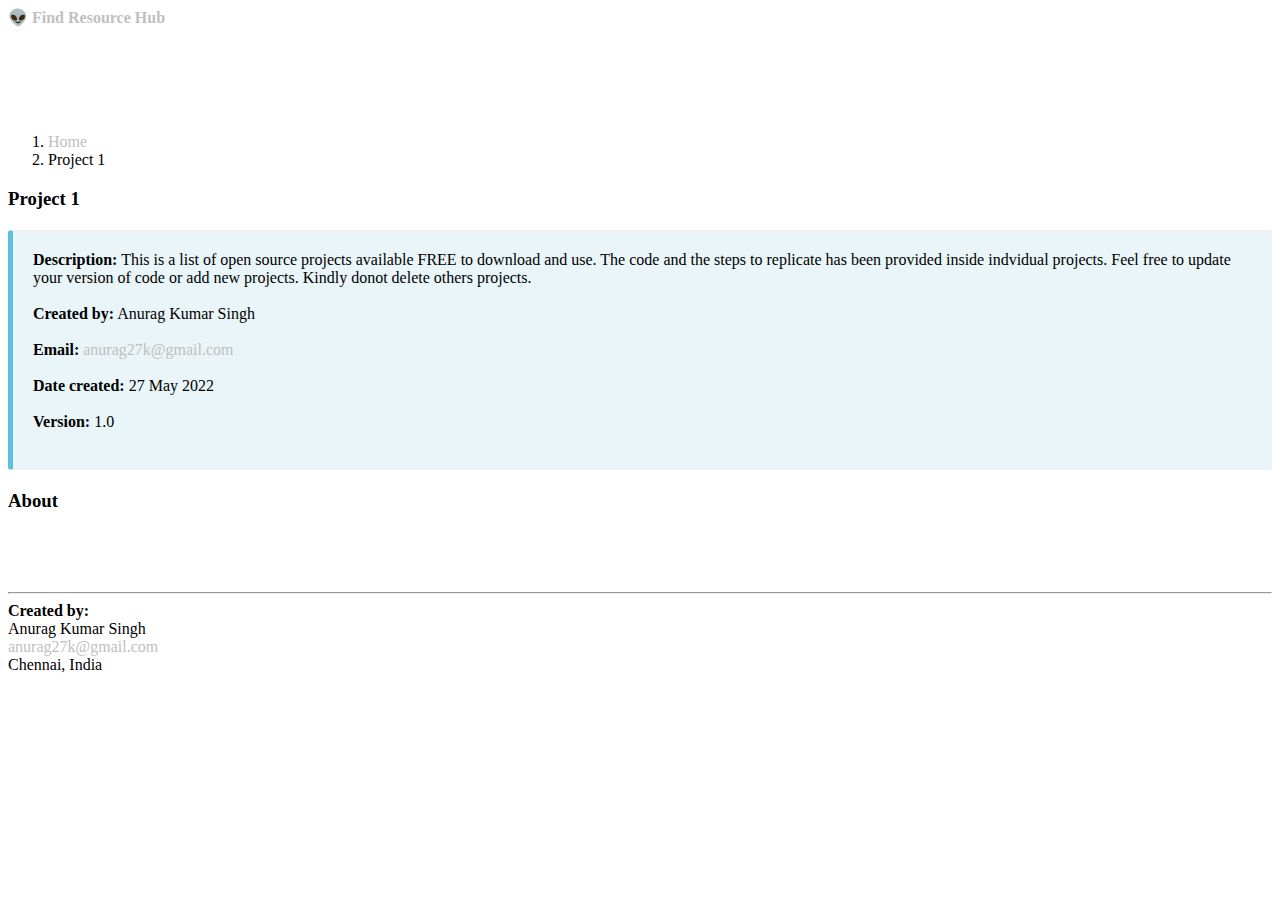
==== projects/1/strengthOfBonds.html @ 25601b45 "Add files via upload" ====
<!doctype html>
<html lang="en">

<head>
    <!-- Required meta tags -->
    <meta charset="utf-8">
    <meta name="viewport" content="width=device-width, initial-scale=1">

    <!-- Bootstrap CSS -->
    <link href="https://cdn.jsdelivr.net/npm/bootstrap@5.1.3/dist/css/bootstrap.min.css" rel="stylesheet"
        integrity="sha384-1BmE4kWBq78iYhFldvKuhfTAU6auU8tT94WrHftjDbrCEXSU1oBoqyl2QvZ6jIW3" crossorigin="anonymous">
    <link href="https://emoji-css.afeld.me/emoji.css" rel="stylesheet">

    <link rel="icon"
        href="data:image/svg+xml,<svg xmlns=%22http://www.w3.org/2000/svg%22 viewBox=%220 0 100 100%22><text y=%22.9em%22 font-size=%2290%22>👽</text></svg>">


    <title>Find Resource Hub</title>

    <style>
        /* img {
            width: 70%;
            border-radius: 10px;
        } */

        a {
            text-decoration: none;
            color: rgb(192, 192, 192);
        }

        .blackText {
            color: black;
        }

        a:hover {
            color: black;
        }

        .boxer {
            background-color: rgb(230, 230, 230);
            border: 1px solid rgb(201, 201, 201);
            border-radius: 10px;
            padding: 2%;
            margin: 1%;
            transition: 0.3s;
            transition-timing-function: ease-in-out;
        }

        .boxer:hover {
            box-shadow: 0px 0px 10px lightgrey;
            transform: scale(1.02);
            transition: 0.3s;
            transition-timing-function: ease-in-out;
        }

        /*start: for callouts */
        .bs-callout {
            padding: 20px;
            margin: 20px 0;
            border: 1px solid #eee;
            border-left-width: 5px;
            border-radius: 3px;
        }

        .bs-callout h4 {
            margin-top: 0;
            margin-bottom: 5px;

        }

        .bs-callout p:last-child {
            margin-bottom: 0;
        }

        .bs-callout code {
            border-radius: 3px;
        }

        .bs-callout+.bs-callout {
            margin-top: -5px;
        }

        .bs-callout-default {
            border-left-color: #777;
            background-color: rgb(236, 236, 236);
        }

        .bs-callout-default h4 {
            color: #777;
        }

        .bs-callout-primary {
            border-left-color: #428bca;
            background-color: #eef6fd;
        }

        .bs-callout-primary h4 {
            color: #428bca;
            background-color: #4c81ad;
        }

        .bs-callout-success {
            border-left-color: #5cb85c;
            background-color: #f1fcf1;
        }

        .bs-callout-success h4 {
            color: #5cb85c;
        }

        .bs-callout-danger {
            border-left-color: #d9534f;
            background-color: #fdeaea;
        }

        .bs-callout-danger h4 {
            color: #d9534f;
        }

        .bs-callout-warning {
            border-left-color: #f0ad4e;
            background-color: #fdf6ed;
        }

        .bs-callout-warning h4 {
            color: #f0ad4e;
        }

        .bs-callout-info {
            border-left-color: #5bc0de;
            background-color: #e9f5f8;
        }

        .bs-callout-info h4 {
            color: #5bc0de;
        }

        /*end: for callouts */
    </style>

</head>

<body>

    <nav class="navbar fixed-top navbar-expand-lg navbar-light bg-light">
        <div class="container-md">
            <a class="navbar-brand" href="../../index.html"><b>👽 Find Resource Hub</b></a>
        </div>
    </nav>
    <!-- section start -->
    <div class="container fill" style="padding-top: 10vh;">
        <!-- start:breadcrumbs  -->

        <nav aria-label="breadcrumb">
            <ol class="breadcrumb">
                <li class="breadcrumb-item"><a href="../../index.html">Home</a></li>
                <li class="breadcrumb-item active" aria-current="page">Project 1</li>
            </ol>
        </nav>

        <!-- end:breadcrumbs  -->
        <h3>Project 1</h3>

        <div class="bs-callout bs-callout-info">
            <b>Description:</b>
            This is a list of open source projects available FREE to download and use. The code and the steps to
            replicate has been provided inside indvidual projects.
            Feel free to update your version of code or add new projects. Kindly donot delete others projects.
            <br><br>

            <b>Created by:</b>
            Anurag Kumar Singh
            <br><br>

            <b>Email:</b>
            <a href="mailto:anurag27k@gmail.com?Subject=Reaching%20out%20from%20Github">anurag27k@gmail.com</a>
            <br><br>

            <b>Date created:</b>
            27 May 2022
            <br><br>

            <b>Version:</b>
            1.0
            <br><br>

        </div>

        <h3>About</b></h3><br>


        <!-- bottom section  -->
        <br><br>
        <hr>
        <b>Created by:</b>
        <br>Anurag Kumar Singh
        <br><a href="mailto:anurag27k@gmail.com?Subject=Reaching%20out%20from%20Github">anurag27k@gmail.com</a>
        <br>Chennai, India
        <br><br>
    </div>
    <!-- section end  -->

</body>
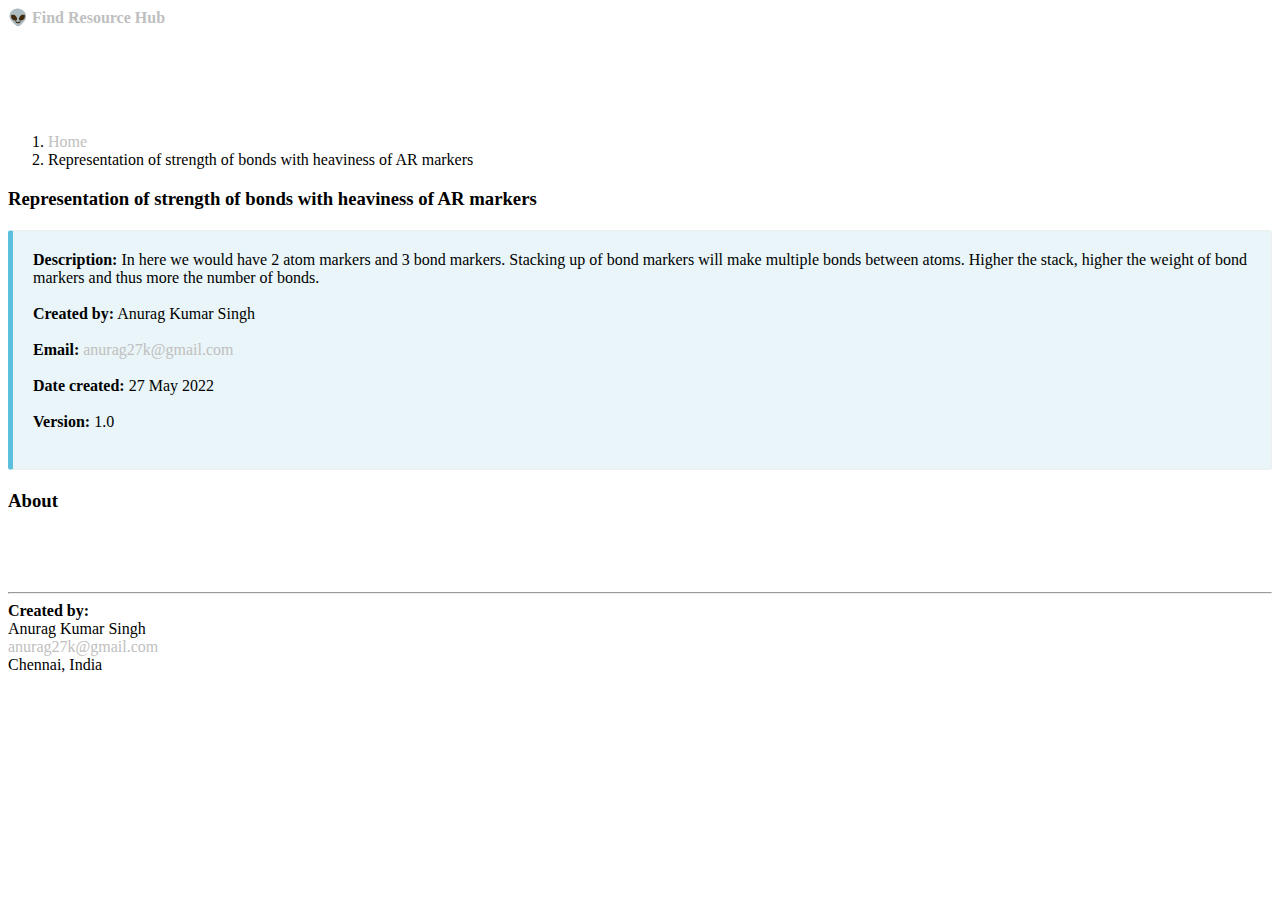
==== commit 85510792: "Add files via upload" ====
--- a/projects/1/strengthOfBonds.html
+++ b/projects/1/strengthOfBonds.html
@@ -154,18 +154,19 @@
         <nav aria-label="breadcrumb">
             <ol class="breadcrumb">
                 <li class="breadcrumb-item"><a href="../../index.html">Home</a></li>
-                <li class="breadcrumb-item active" aria-current="page">Project 1</li>
+                <li class="breadcrumb-item active" aria-current="page">Representation of strength of bonds with
+                    heaviness of AR markers</li>
             </ol>
         </nav>
 
         <!-- end:breadcrumbs  -->
-        <h3>Project 1</h3>
+        <h3>Representation of strength of bonds with heaviness of AR markers</h3>
 
         <div class="bs-callout bs-callout-info">
             <b>Description:</b>
-            This is a list of open source projects available FREE to download and use. The code and the steps to
-            replicate has been provided inside indvidual projects.
-            Feel free to update your version of code or add new projects. Kindly donot delete others projects.
+            In here we would have 2 atom markers and 3 bond markers. Stacking up of bond markers will make multiple
+            bonds between
+            atoms. Higher the stack, higher the weight of bond markers and thus more the number of bonds.
             <br><br>
 
             <b>Created by:</b>
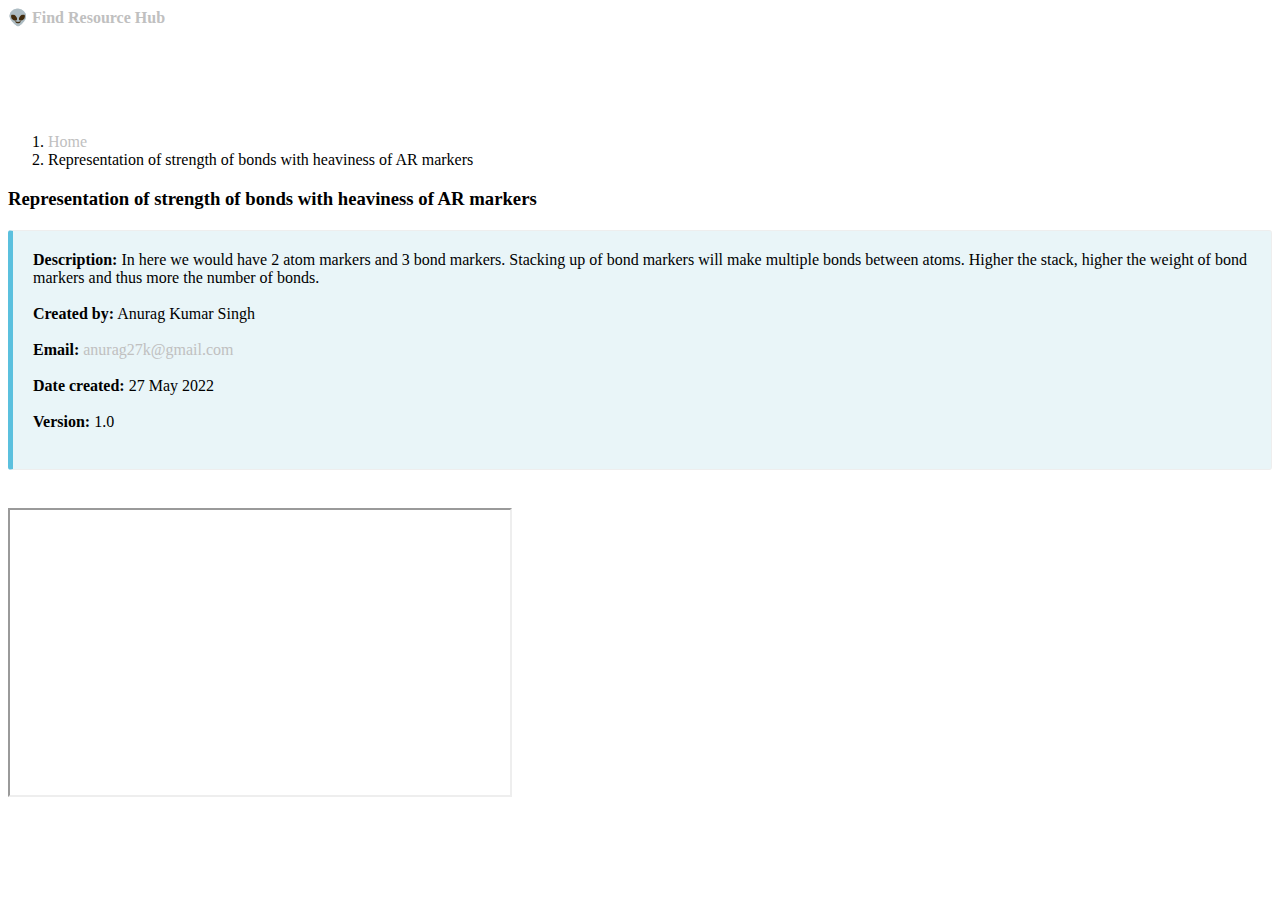
==== commit ef613365: "Add files via upload" ====
--- a/projects/1/strengthOfBonds.html
+++ b/projects/1/strengthOfBonds.html
@@ -162,33 +162,44 @@
         <!-- end:breadcrumbs  -->
         <h3>Representation of strength of bonds with heaviness of AR markers</h3>
 
-        <div class="bs-callout bs-callout-info">
-            <b>Description:</b>
-            In here we would have 2 atom markers and 3 bond markers. Stacking up of bond markers will make multiple
-            bonds between
-            atoms. Higher the stack, higher the weight of bond markers and thus more the number of bonds.
-            <br><br>
-
-            <b>Created by:</b>
-            Anurag Kumar Singh
-            <br><br>
-
-            <b>Email:</b>
-            <a href="mailto:anurag27k@gmail.com?Subject=Reaching%20out%20from%20Github">anurag27k@gmail.com</a>
-            <br><br>
-
-            <b>Date created:</b>
-            27 May 2022
-            <br><br>
-
-            <b>Version:</b>
-            1.0
-            <br><br>
-
+        <div class="row">
+            <div class="col-sm-7">
+                <div class="bs-callout bs-callout-info">
+                    <b>Description:</b>
+                    In here we would have 2 atom markers and 3 bond markers. Stacking up of bond markers will make
+                    multiple
+                    bonds between
+                    atoms. Higher the stack, higher the weight of bond markers and thus more the number of bonds.
+                    <br><br>
+
+                    <b>Created by:</b>
+                    Anurag Kumar Singh
+                    <br><br>
+
+                    <b>Email:</b>
+                    <a href="mailto:anurag27k@gmail.com?Subject=Reaching%20out%20from%20Github">anurag27k@gmail.com</a>
+                    <br><br>
+
+                    <b>Date created:</b>
+                    27 May 2022
+                    <br><br>
+
+                    <b>Version:</b>
+                    1.0
+                    <br><br>
+                </div>
+            </div>
+            <div class="col-sm-5">
+                <br>
+                <!-- Video open -->
+                <iframe height="285" width="500"
+                    src="https://www.youtube.com/embed/U4voleK7QyI?autoplay=1&mute=1">
+                    <!-- Video Close -->
+
+            </div>
         </div>
 
         <h3>About</b></h3><br>
-
 
         <!-- bottom section  -->
         <br><br>
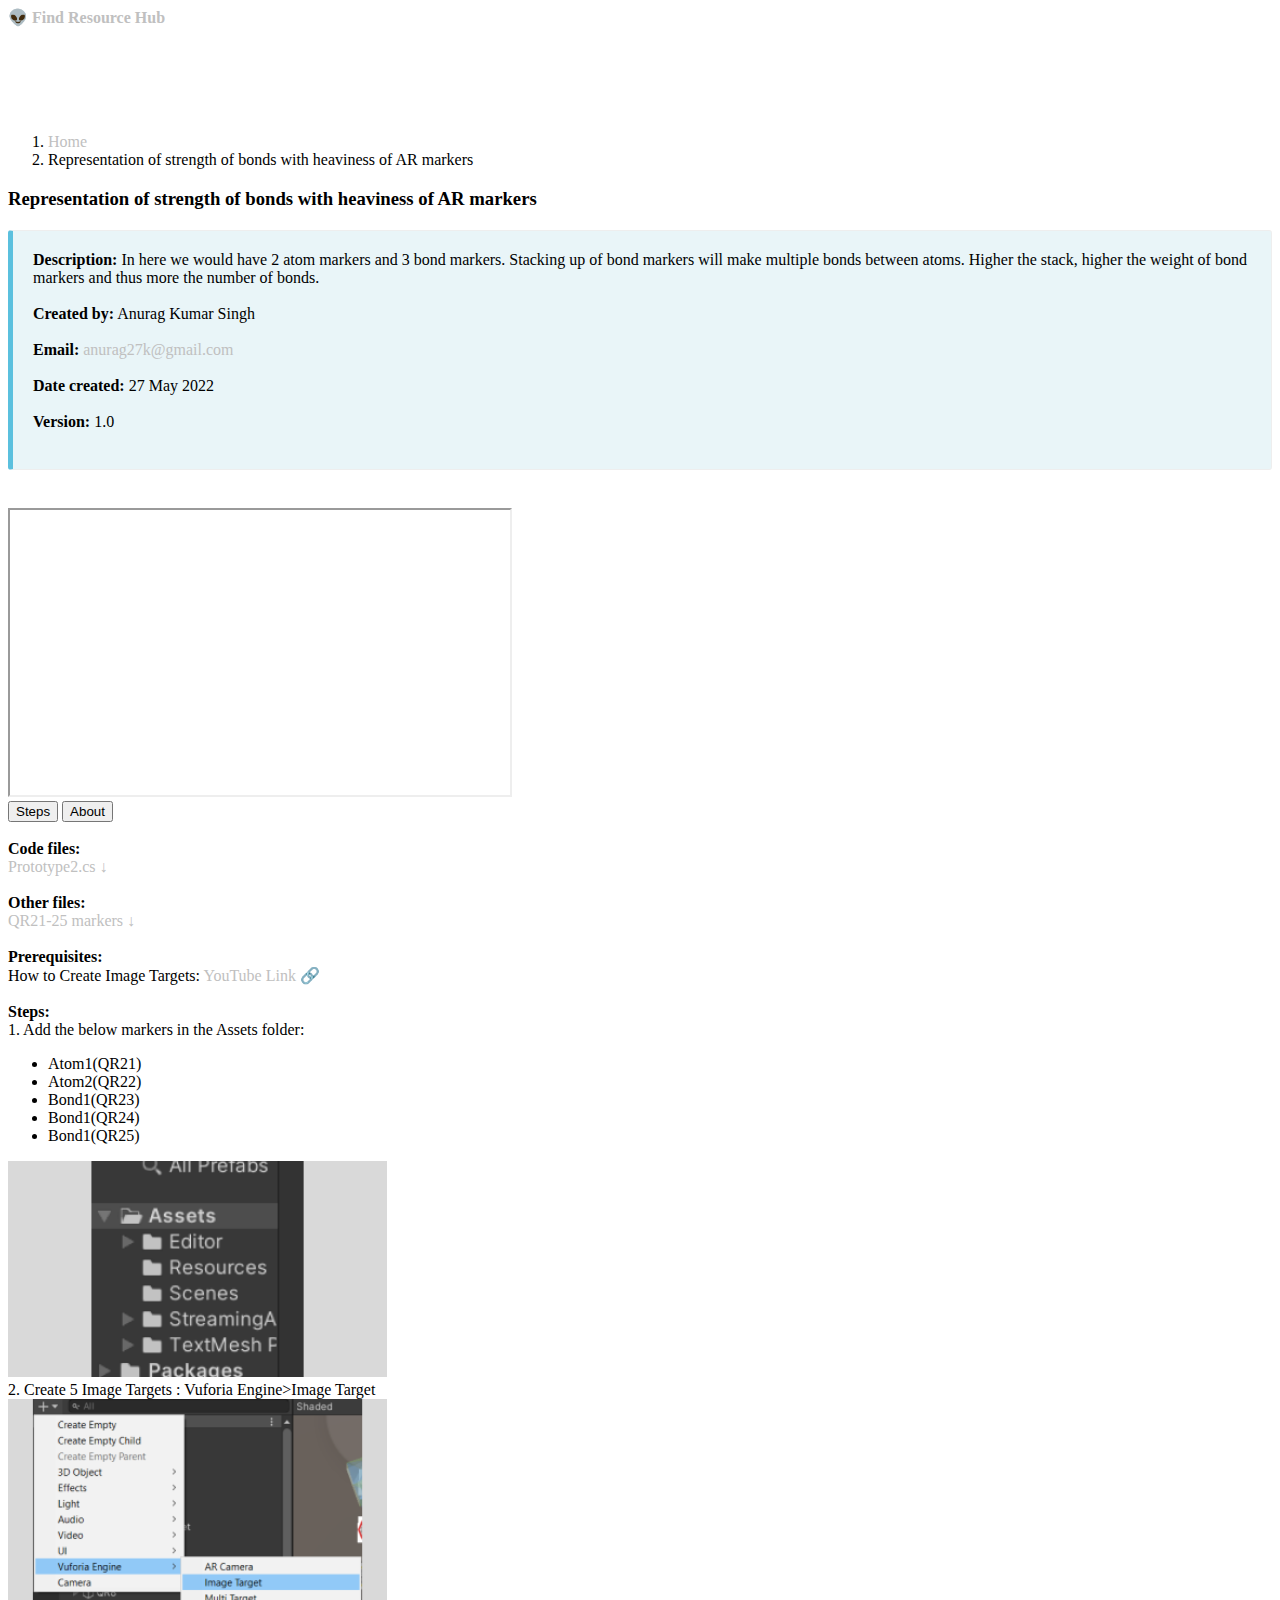
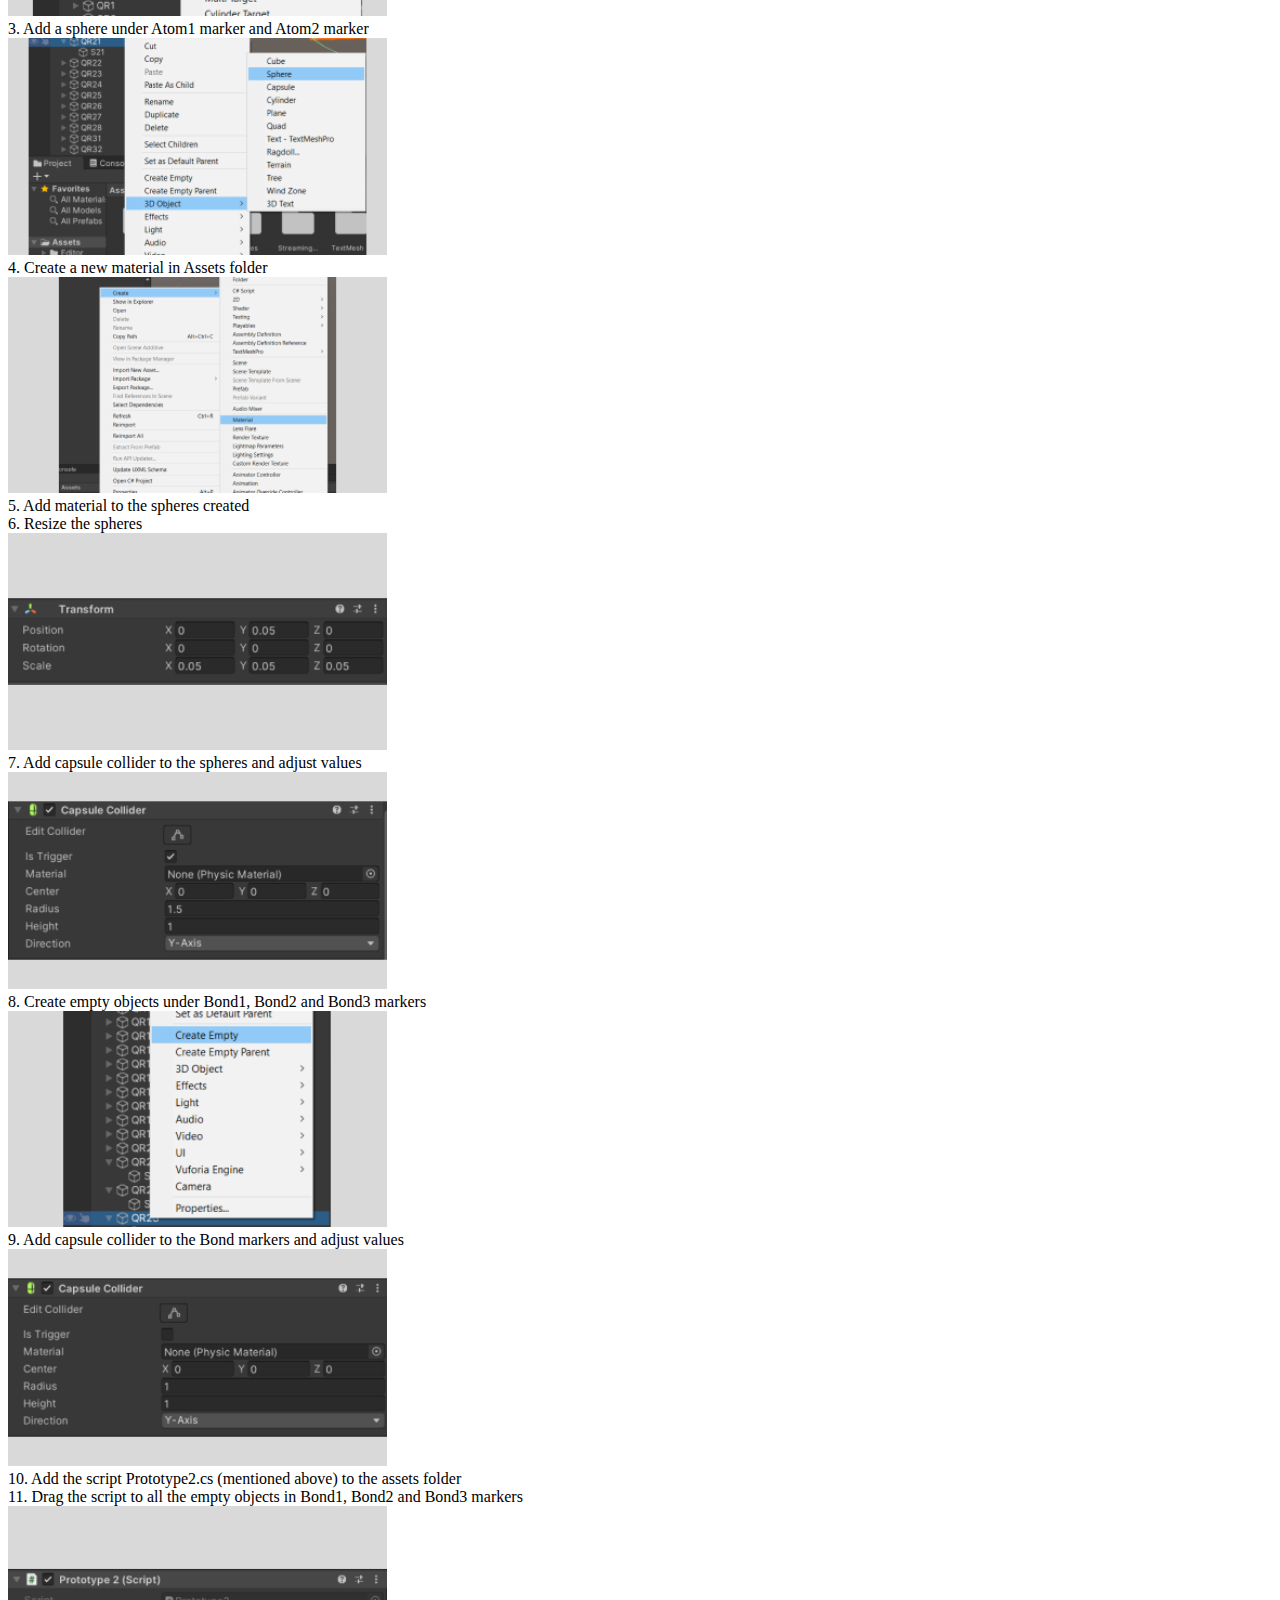
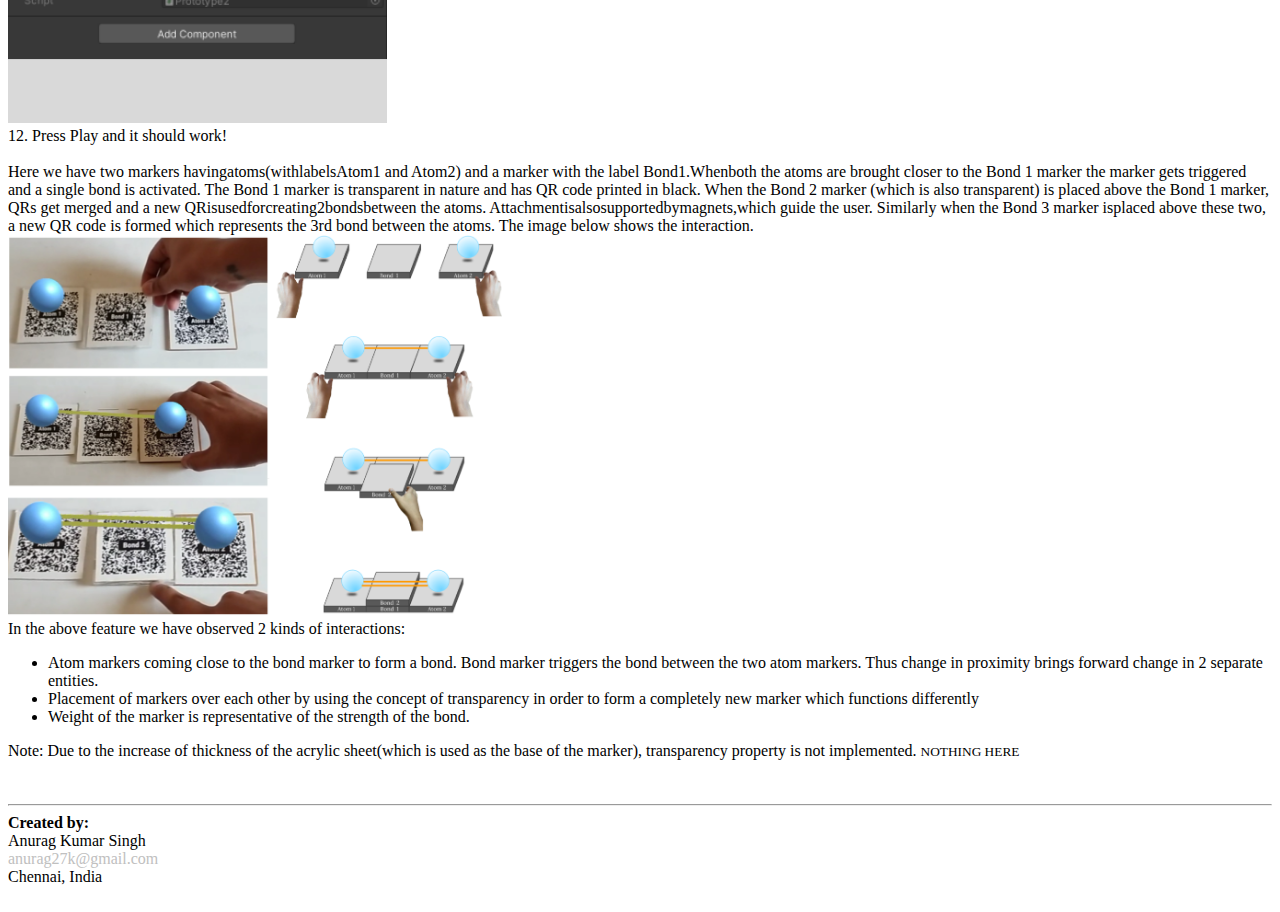
==== commit 53db1844: "Add files via upload" ====
--- a/projects/1/strengthOfBonds.html
+++ b/projects/1/strengthOfBonds.html
@@ -14,129 +14,16 @@
     <link rel="icon"
         href="data:image/svg+xml,<svg xmlns=%22http://www.w3.org/2000/svg%22 viewBox=%220 0 100 100%22><text y=%22.9em%22 font-size=%2290%22>👽</text></svg>">
 
+    <!-- CSS only -->
+    <link href="https://cdn.jsdelivr.net/npm/bootstrap@5.2.0-beta1/dist/css/bootstrap.min.css" rel="stylesheet"
+        integrity="sha384-0evHe/X+R7YkIZDRvuzKMRqM+OrBnVFBL6DOitfPri4tjfHxaWutUpFmBp4vmVor" crossorigin="anonymous">
 
+    <!-- JavaScript Bundle with Popper -->
+    <script src="https://cdn.jsdelivr.net/npm/bootstrap@5.2.0-beta1/dist/js/bootstrap.bundle.min.js"
+        integrity="sha384-pprn3073KE6tl6bjs2QrFaJGz5/SUsLqktiwsUTF55Jfv3qYSDhgCecCxMW52nD2"
+        crossorigin="anonymous"></script>
+    <link href="../../style.css" rel="stylesheet">
     <title>Find Resource Hub</title>
-
-    <style>
-        /* img {
-            width: 70%;
-            border-radius: 10px;
-        } */
-
-        a {
-            text-decoration: none;
-            color: rgb(192, 192, 192);
-        }
-
-        .blackText {
-            color: black;
-        }
-
-        a:hover {
-            color: black;
-        }
-
-        .boxer {
-            background-color: rgb(230, 230, 230);
-            border: 1px solid rgb(201, 201, 201);
-            border-radius: 10px;
-            padding: 2%;
-            margin: 1%;
-            transition: 0.3s;
-            transition-timing-function: ease-in-out;
-        }
-
-        .boxer:hover {
-            box-shadow: 0px 0px 10px lightgrey;
-            transform: scale(1.02);
-            transition: 0.3s;
-            transition-timing-function: ease-in-out;
-        }
-
-        /*start: for callouts */
-        .bs-callout {
-            padding: 20px;
-            margin: 20px 0;
-            border: 1px solid #eee;
-            border-left-width: 5px;
-            border-radius: 3px;
-        }
-
-        .bs-callout h4 {
-            margin-top: 0;
-            margin-bottom: 5px;
-
-        }
-
-        .bs-callout p:last-child {
-            margin-bottom: 0;
-        }
-
-        .bs-callout code {
-            border-radius: 3px;
-        }
-
-        .bs-callout+.bs-callout {
-            margin-top: -5px;
-        }
-
-        .bs-callout-default {
-            border-left-color: #777;
-            background-color: rgb(236, 236, 236);
-        }
-
-        .bs-callout-default h4 {
-            color: #777;
-        }
-
-        .bs-callout-primary {
-            border-left-color: #428bca;
-            background-color: #eef6fd;
-        }
-
-        .bs-callout-primary h4 {
-            color: #428bca;
-            background-color: #4c81ad;
-        }
-
-        .bs-callout-success {
-            border-left-color: #5cb85c;
-            background-color: #f1fcf1;
-        }
-
-        .bs-callout-success h4 {
-            color: #5cb85c;
-        }
-
-        .bs-callout-danger {
-            border-left-color: #d9534f;
-            background-color: #fdeaea;
-        }
-
-        .bs-callout-danger h4 {
-            color: #d9534f;
-        }
-
-        .bs-callout-warning {
-            border-left-color: #f0ad4e;
-            background-color: #fdf6ed;
-        }
-
-        .bs-callout-warning h4 {
-            color: #f0ad4e;
-        }
-
-        .bs-callout-info {
-            border-left-color: #5bc0de;
-            background-color: #e9f5f8;
-        }
-
-        .bs-callout-info h4 {
-            color: #5bc0de;
-        }
-
-        /*end: for callouts */
-    </style>
 
 </head>
 
@@ -150,7 +37,6 @@
     <!-- section start -->
     <div class="container fill" style="padding-top: 10vh;">
         <!-- start:breadcrumbs  -->
-
         <nav aria-label="breadcrumb">
             <ol class="breadcrumb">
                 <li class="breadcrumb-item"><a href="../../index.html">Home</a></li>
@@ -158,8 +44,8 @@
                     heaviness of AR markers</li>
             </ol>
         </nav>
+        <!-- end:breadcrumbs  -->
 
-        <!-- end:breadcrumbs  -->
         <h3>Representation of strength of bonds with heaviness of AR markers</h3>
 
         <div class="row">
@@ -193,13 +79,99 @@
                 <br>
                 <!-- Video open -->
                 <iframe height="285" width="500"
-                    src="https://www.youtube.com/embed/U4voleK7QyI?autoplay=1&mute=1">
-                    <!-- Video Close -->
+                    src="https://www.youtube.com/embed/U4voleK7QyI?autoplay=1&mute=1"></iframe>
+                <!-- Video Close -->
 
             </div>
         </div>
 
-        <h3>About</b></h3><br>
+        <nav>
+            <div class="nav nav-tabs" id="nav-tab" role="tablist">
+                <button class="nav-link active" id="nav-home-tab" data-bs-toggle="tab" href="#code" type="button"
+                    role="tab" aria-controls="nav-home" aria-selected="true">Steps</button>
+                <button class="nav-link" id="nav-profile-tab" data-bs-toggle="tab" href="#about" type="button"
+                    role="tab" aria-controls="nav-profile" aria-selected="false">About</button>
+            </div>
+        </nav>
+        <div class="tab-content" id="nav-tabContent">
+            <div class="tab-pane fade show active" id="code" role="tabpanel" aria-labelledby="nav-home-tab">
+                <br><b>Code files:</b>
+                <br><a href="./Prototype2.cs">Prototype2.cs &darr;</a>
+                <br><br><b>Other files:</b>
+                <br><a href="./QR21-25 markers.zip">QR21-25 markers &darr;</a>
+                <br><br><b>Prerequisites:</b>
+                <br> How to Create Image Targets:
+                <a href="https://www.youtube.com/watch?v=Z4bBMpa4xWo&ab_channel=Vuforia%2CaPTCTechnology">YouTube Link
+                    🔗
+                </a>
+
+                <br><br><b>Steps:</b>
+                <br>1. Add the below markers in the Assets folder:
+                <ul>
+                    <li>Atom1(QR21)</li>
+                    <li>Atom2(QR22)</li>
+                    <li>Bond1(QR23)</li>
+                    <li>Bond1(QR24)</li>
+                    <li>Bond1(QR25)</li>
+                </ul>
+                <img src="./Frame 1.png" alt="" width="30%">
+                <br>2. Create 5 Image Targets : Vuforia Engine>Image Target
+                <br><img src="./Frame 2.png" alt="" width="30%">
+                <br>3. Add a sphere under Atom1 marker and Atom2 marker
+                <br><img src="./Frame 3.png" alt="" width="30%">
+                <br>4. Create a new material in Assets folder
+                <br><img src="./Frame 4.png" alt="" width="30%">
+                <br>5. Add material to the spheres created
+                <br>6. Resize the spheres
+                <br><img src="./Frame 5.png" alt="" width="30%">
+                <br>7. Add capsule collider to the spheres and adjust values
+                <br><img src="./Frame 6.png" alt="" width="30%">
+                <br>8. Create empty objects under Bond1, Bond2 and Bond3 markers
+                <br><img src="./Frame 7.png" alt="" width="30%">
+                <br>9. Add capsule collider to the Bond markers and adjust values
+                <br><img src="./Frame 8.png" alt="" width="30%">
+                <br>10. Add the script Prototype2.cs (mentioned above) to the assets folder
+                <br>11. Drag the script to all the empty objects in Bond1, Bond2 and Bond3 markers
+                <br><img src="./Frame 9.png" alt="" width="30%">
+                <br>12. Press Play and it should work!
+            </div>
+            <div class="tab-pane fade" id="about" role="tabpanel" aria-labelledby="nav-profile-tab">
+                <br>
+                Here we have two markers havingatoms(withlabelsAtom1 and Atom2) and a marker with the label
+                Bond1.Whenboth
+                the atoms are brought closer to the Bond 1 marker the marker gets triggered and a single bond is
+                activated. The Bond 1
+                marker is transparent in nature and has QR code printed in black. When the Bond 2 marker (which is also
+                transparent) is
+                placed above the Bond 1 marker, QRs get merged and a new QRisusedforcreating2bondsbetween the atoms.
+                Attachmentisalsosupportedbymagnets,which guide the user. Similarly when the Bond 3 marker isplaced above
+                these two, a
+                new QR code is formed which
+                represents the 3rd bond between the atoms. The image below shows the interaction.
+                <br><img src="./About.png" alt="" width="40%">
+                <br>
+                In the above feature we have observed 2 kinds of interactions:
+                <ul>
+                    <li>Atom markers coming close to the bond marker to form a
+                        bond. Bond marker triggers the bond between the two atom markers. Thus change in proximity
+                        brings forward change in
+                        2
+                        separate entities.</li>
+                    <li>Placement of markers over each other by using the concept of transparency in order to form a
+                        completely new marker which functions differently</li>
+                    <li>Weight of the marker is representative of the strength of the bond.</li>
+                </ul>
+
+                Note: Due to the increase of thickness of the acrylic sheet(which is used as the base of the marker),
+                transparency property is not implemented.
+
+
+                <small
+                    class="d-inline-flex mb-3 px-2 py-1 fw-semibold text-default bg-default bg-opacity-10 border border-default border-opacity-10 rounded-2">
+                    NOTHING HERE
+                </small>
+            </div>
+        </div>
 
         <!-- bottom section  -->
         <br><br>
--- a/style.css
+++ b/style.css
@@ -0,0 +1,117 @@
+/* img {
+            width: 70%;
+            border-radius: 10px;
+        } */
+
+a {
+  text-decoration: none;
+  color: rgb(192, 192, 192);
+}
+
+.blackText {
+  color: black;
+}
+
+a:hover {
+  color: black;
+}
+
+.boxer {
+  background-color: rgb(230, 230, 230);
+  border: 1px solid rgb(201, 201, 201);
+  border-radius: 10px;
+  padding: 2%;
+  margin: 1%;
+  transition: 0.3s;
+  transition-timing-function: ease-in-out;
+}
+
+.boxer:hover {
+  box-shadow: 0px 0px 10px lightgrey;
+  transform: scale(1.02);
+  transition: 0.3s;
+  transition-timing-function: ease-in-out;
+}
+
+/*start: for callouts */
+.bs-callout {
+  padding: 20px;
+  margin: 20px 0;
+  border: 1px solid #eee;
+  border-left-width: 5px;
+  border-radius: 3px;
+}
+
+.bs-callout h4 {
+  margin-top: 0;
+  margin-bottom: 5px;
+}
+
+.bs-callout p:last-child {
+  margin-bottom: 0;
+}
+
+.bs-callout code {
+  border-radius: 3px;
+}
+
+.bs-callout + .bs-callout {
+  margin-top: -5px;
+}
+
+.bs-callout-default {
+  border-left-color: #777;
+  background-color: rgb(236, 236, 236);
+}
+
+.bs-callout-default h4 {
+  color: #777;
+}
+
+.bs-callout-primary {
+  border-left-color: #428bca;
+  background-color: #eef6fd;
+}
+
+.bs-callout-primary h4 {
+  color: #428bca;
+  background-color: #4c81ad;
+}
+
+.bs-callout-success {
+  border-left-color: #5cb85c;
+  background-color: #f1fcf1;
+}
+
+.bs-callout-success h4 {
+  color: #5cb85c;
+}
+
+.bs-callout-danger {
+  border-left-color: #d9534f;
+  background-color: #fdeaea;
+}
+
+.bs-callout-danger h4 {
+  color: #d9534f;
+}
+
+.bs-callout-warning {
+  border-left-color: #f0ad4e;
+  background-color: #fdf6ed;
+}
+
+.bs-callout-warning h4 {
+  color: #f0ad4e;
+}
+
+.bs-callout-info {
+  border-left-color: #5bc0de;
+  background-color: #e9f5f8;
+}
+
+.bs-callout-info h4 {
+  color: #5bc0de;
+}
+
+/*end: for callouts */
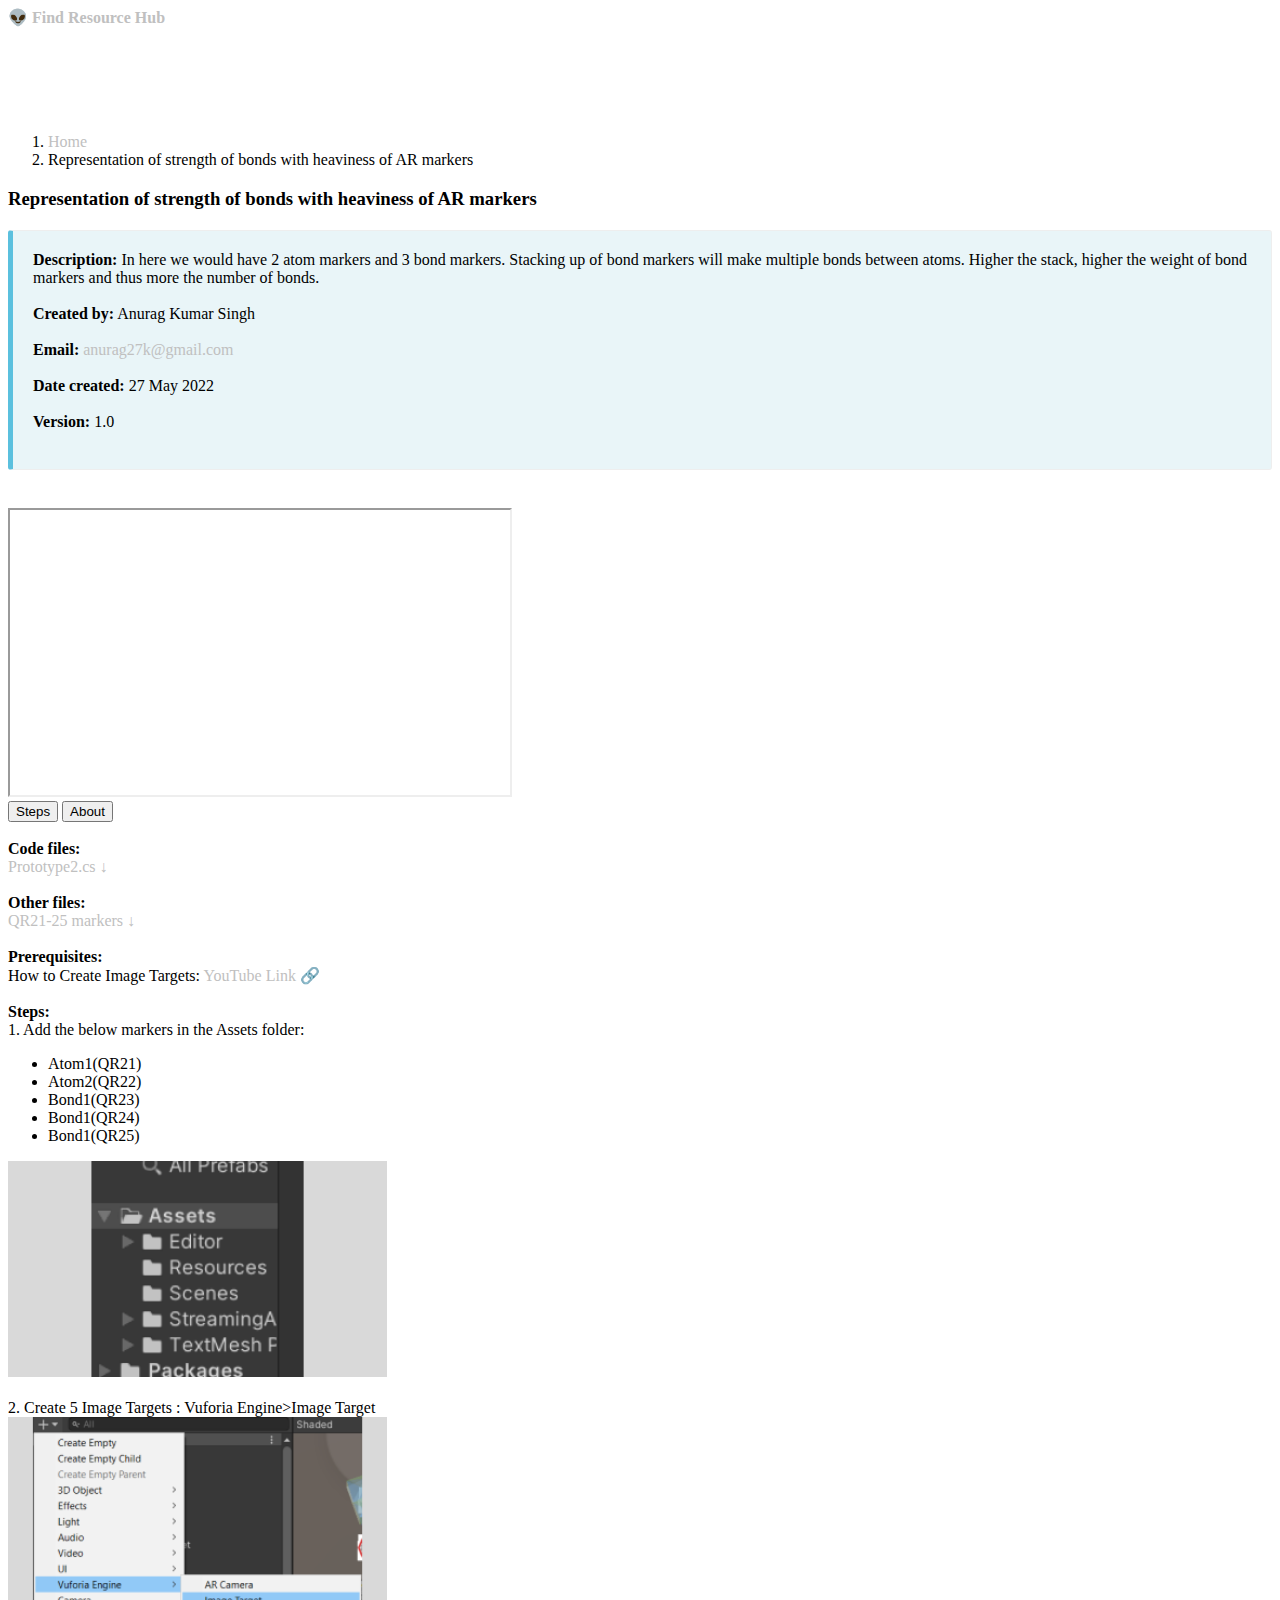
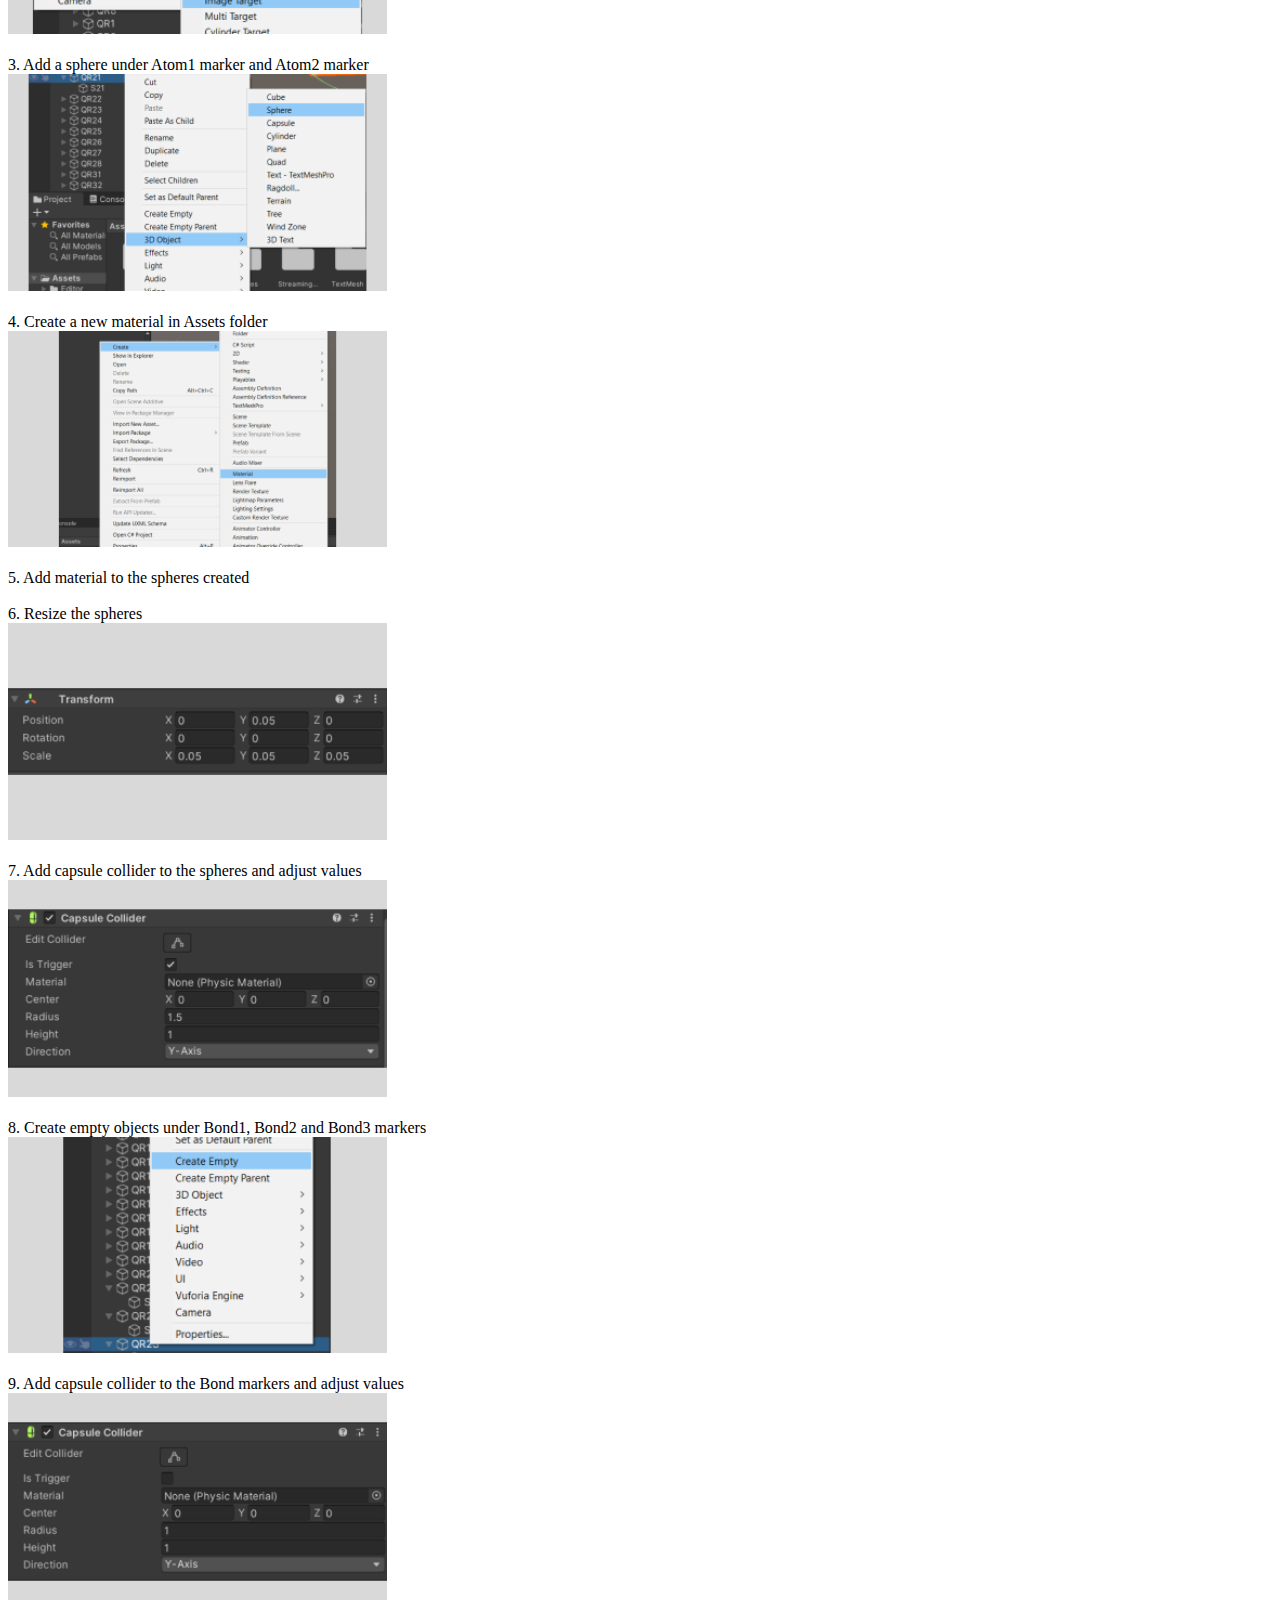
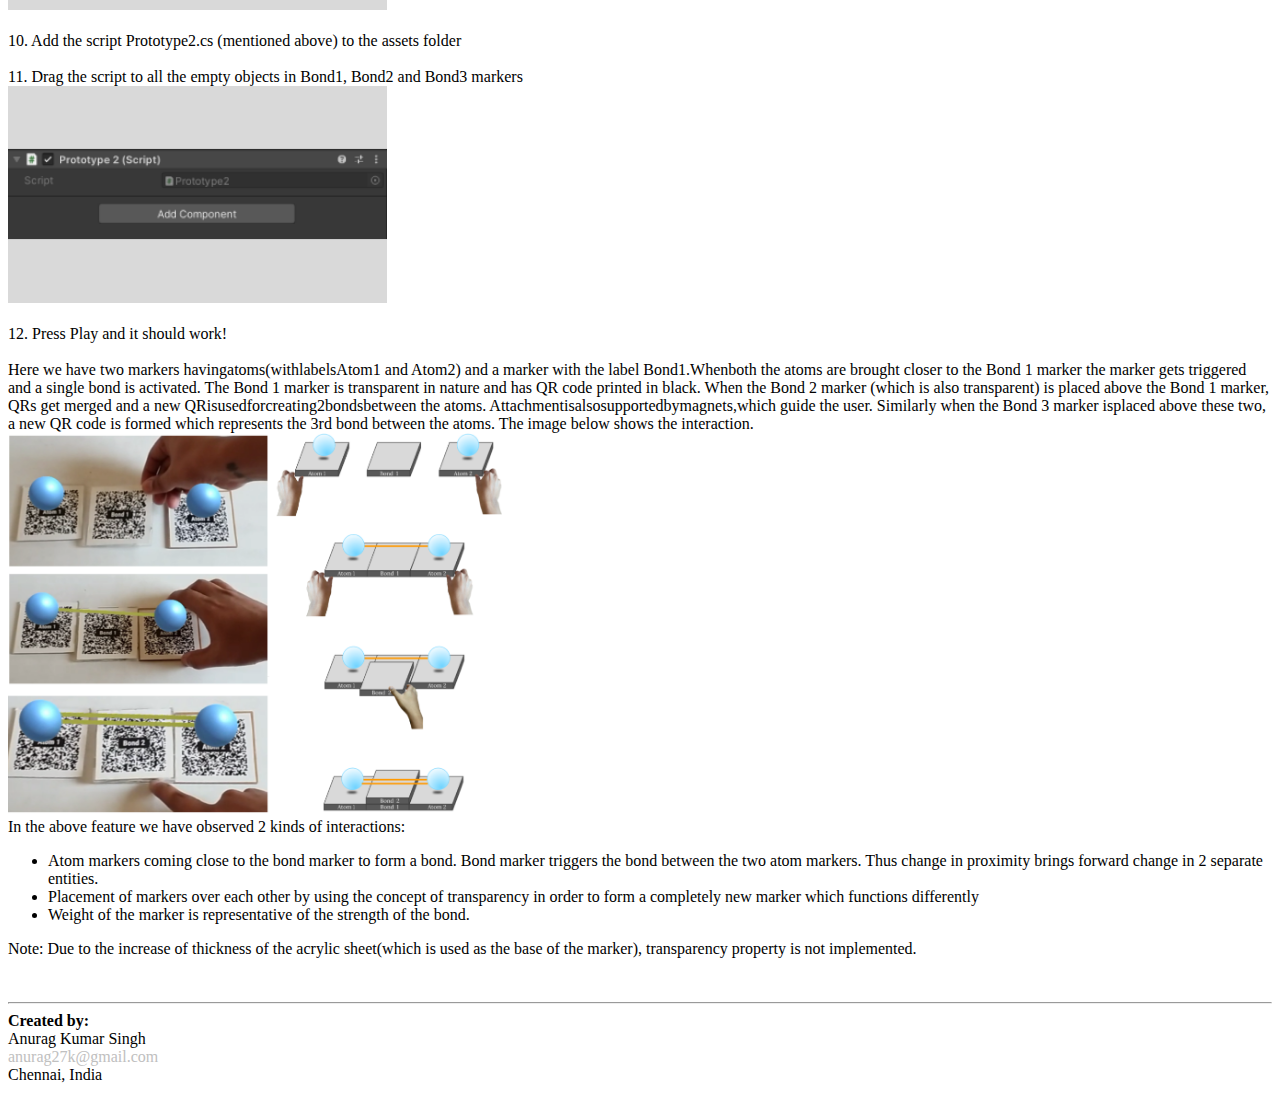
==== commit 87119182: "Add files via upload" ====
--- a/projects/1/strengthOfBonds.html
+++ b/projects/1/strengthOfBonds.html
@@ -115,25 +115,25 @@
                     <li>Bond1(QR25)</li>
                 </ul>
                 <img src="./Frame 1.png" alt="" width="30%">
-                <br>2. Create 5 Image Targets : Vuforia Engine>Image Target
+                <br><br>2. Create 5 Image Targets : Vuforia Engine>Image Target
                 <br><img src="./Frame 2.png" alt="" width="30%">
-                <br>3. Add a sphere under Atom1 marker and Atom2 marker
+                <br><br>3. Add a sphere under Atom1 marker and Atom2 marker
                 <br><img src="./Frame 3.png" alt="" width="30%">
-                <br>4. Create a new material in Assets folder
+                <br><br>4. Create a new material in Assets folder
                 <br><img src="./Frame 4.png" alt="" width="30%">
-                <br>5. Add material to the spheres created
-                <br>6. Resize the spheres
+                <br><br>5. Add material to the spheres created
+                <br><br>6. Resize the spheres
                 <br><img src="./Frame 5.png" alt="" width="30%">
-                <br>7. Add capsule collider to the spheres and adjust values
+                <br><br>7. Add capsule collider to the spheres and adjust values
                 <br><img src="./Frame 6.png" alt="" width="30%">
-                <br>8. Create empty objects under Bond1, Bond2 and Bond3 markers
+                <br><br>8. Create empty objects under Bond1, Bond2 and Bond3 markers
                 <br><img src="./Frame 7.png" alt="" width="30%">
-                <br>9. Add capsule collider to the Bond markers and adjust values
+                <br><br>9. Add capsule collider to the Bond markers and adjust values
                 <br><img src="./Frame 8.png" alt="" width="30%">
-                <br>10. Add the script Prototype2.cs (mentioned above) to the assets folder
-                <br>11. Drag the script to all the empty objects in Bond1, Bond2 and Bond3 markers
+                <br><br>10. Add the script Prototype2.cs (mentioned above) to the assets folder
+                <br><br>11. Drag the script to all the empty objects in Bond1, Bond2 and Bond3 markers
                 <br><img src="./Frame 9.png" alt="" width="30%">
-                <br>12. Press Play and it should work!
+                <br><br>12. Press Play and it should work!
             </div>
             <div class="tab-pane fade" id="about" role="tabpanel" aria-labelledby="nav-profile-tab">
                 <br>
@@ -164,12 +164,6 @@
 
                 Note: Due to the increase of thickness of the acrylic sheet(which is used as the base of the marker),
                 transparency property is not implemented.
-
-
-                <small
-                    class="d-inline-flex mb-3 px-2 py-1 fw-semibold text-default bg-default bg-opacity-10 border border-default border-opacity-10 rounded-2">
-                    NOTHING HERE
-                </small>
             </div>
         </div>
 
